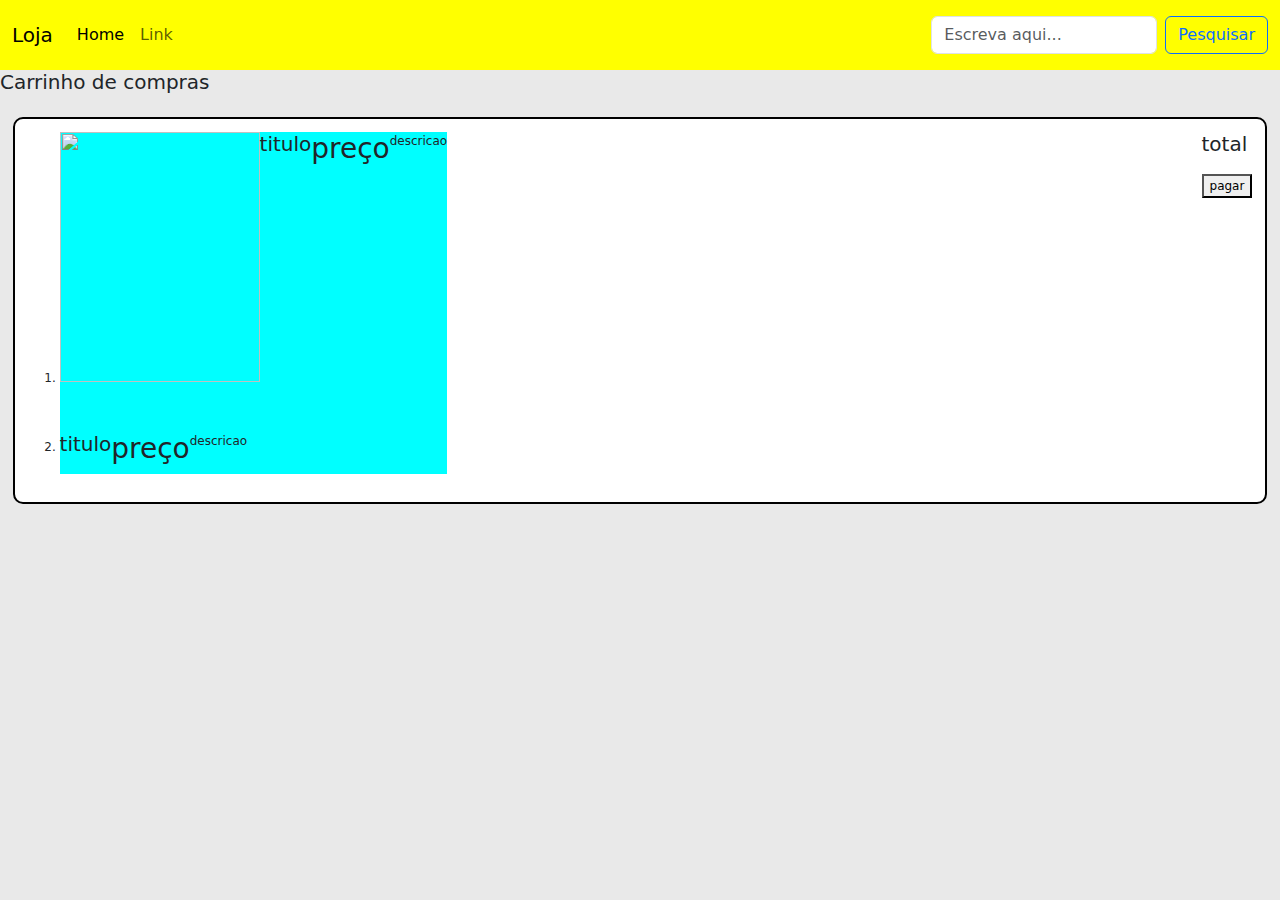
==== carrinho.html @ 7911a1fb "criando interface da tela de catalogo e experimentando a interface da tela do carrinho" ====
<!DOCTYPE html>
<html lang="pt br">
<head>
    <meta charset="UTF-8">
    <meta name="viewport" content="width=device-width, initial-scale=1.0">
    <script src="assets/js/script.js" defer></script>
    <link href="https://cdn.jsdelivr.net/npm/bootstrap@5.3.3/dist/css/bootstrap.min.css" rel="stylesheet" integrity="sha384-QWTKZyjpPEjISv5WaRU9OFeRpok6YctnYmDr5pNlyT2bRjXh0JMhjY6hW+ALEwIH" crossorigin="anonymous">
    <link rel="stylesheet" href="assets/css/style.css">
    <title>Loja com Api</title>
</head>
<body>
    <nav class="navbar navbar-expand-lg">
        <div class="container-fluid">
          <a class="navbar-brand" href="index.html">Loja</a>
          <button class="navbar-toggler" type="button" data-bs-toggle="collapse" data-bs-target="#navbarSupportedContent" aria-controls="navbarSupportedContent" aria-expanded="false" aria-label="Toggle navigation">
            <span class="navbar-toggler-icon"></span>
          </button>
          <div class="collapse navbar-collapse" id="navbarSupportedContent">
            <ul class="navbar-nav me-auto mb-2 mb-lg-0">
              <li class="nav-item">
                <a class="nav-link active" aria-current="page" href="#">Home</a>
              </li>
              <li class="nav-item">
                <a class="nav-link" href="#">Link</a>
              </li>
        </div>
        <form class="d-flex justify-content-end" role="search">
          <input class="form-control me-2" type="search" placeholder="Escreva aqui..." aria-label="Search">
          <button class="btn btn-outline-primary" type="submit">Pesquisar</button>
        </form>
        </div>
      </nav>
    <h1>Carrinho de compras</h1>
    <div id = 'carrinho'>
        <div id="itens">
            <ol>
                <li>
                    <div id="item">
                        <div id="imagem">
                            <img src="" alt="">
                        </div>
                        <h1>titulo</h1>
                        <h3>preço</h3>
                        <p>descricao</p>
                    </div>
                </li>
                <li>
                    <div id="item">
                        <h1>titulo</h1>
                        <h3>preço</h3>
                        <p>descricao</p>
                    </div>
                </li>
            </ol>
        </div>
        <div id="pagar">
            <h1>total</h1>
            <button>pagar</button>
        </div>

    </div>
    <script src="https://cdn.jsdelivr.net/npm/bootstrap@5.3.3/dist/js/bootstrap.bundle.min.js" integrity="sha384-YvpcrYf0tY3lHB60NNkmXc5s9fDVZLESaAA55NDzOxhy9GkcIdslK1eN7N6jIeHz" crossorigin="anonymous"></script>
</body>
</html>
---- assets/css/style.css ----
body{
    background-color: rgb(233, 233, 233);
}

#produtos{
    display:flex;
    flex-wrap: wrap;
    flex-direction: row;
    justify-content: center;
    /* margin-left: 15px; */
}
#produto{
    background-color: white;
    width: 450px;
    padding: 1%;
    margin: 1%;
    font-size: 12px;
    border : 2px solid black;
    border-radius: 10px;
}

img {
    width: 200px;
    height: 250px;
}

#imagem{
    display: flex;
    justify-content: center;
    padding-bottom: 50px;
}


h1{
    font-size: 20px;
    padding-bottom: 10px;
}

nav{
    background-color:yellow;
    height:70px;
}

#carrinho{
    display: flex;
    flex-wrap: wrap;
    flex-direction: row;
    background-color: white;
    padding: 1%;
    margin: 1%;
    font-size: 12px;
    border : 2px solid black;
    border-radius: 10px;
    justify-content: space-between;
}

#itens{
    background-color: white;
}

#item{
    display: flex;
    flex-wrap: wrap;
    flex-direction: row;
    background-color: aqua;
}
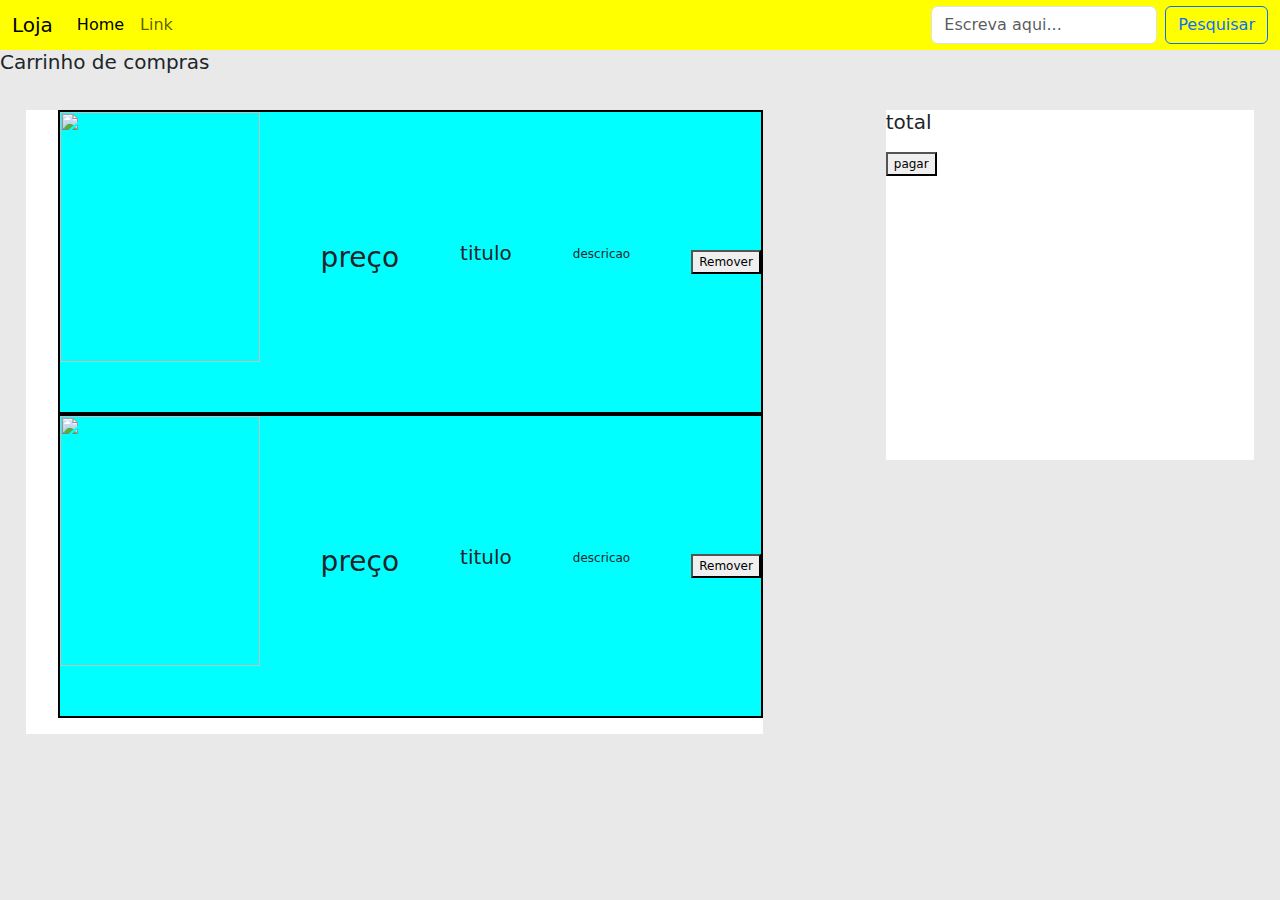
==== commit 59ffcf09: "atualização para manter trajeto" ====
--- a/carrinho.html
+++ b/carrinho.html
@@ -34,22 +34,23 @@
     <div id = 'carrinho'>
         <div id="itens">
             <ol>
-                <li>
-                    <div id="item">
+                <li id = "item">
+                    <div id="imagem">
+                        <img src="" alt="">
+                    </div>
+                    <h3>preço</h3>
+                    <h1>titulo</h1>
+                    <p>descricao</p>
+                    <button>Remover</button>
+                </li>
+                <li id="item">
                         <div id="imagem">
                             <img src="" alt="">
                         </div>
+                        <h3>preço</h3>
                         <h1>titulo</h1>
-                        <h3>preço</h3>
                         <p>descricao</p>
-                    </div>
-                </li>
-                <li>
-                    <div id="item">
-                        <h1>titulo</h1>
-                        <h3>preço</h3>
-                        <p>descricao</p>
-                    </div>
+                        <button>Remover</button>
                 </li>
             </ol>
         </div>
--- a/assets/css/style.css
+++ b/assets/css/style.css
@@ -38,29 +38,38 @@
 
 nav{
     background-color:yellow;
-    height:70px;
+    height:50px;
 }
 
 #carrinho{
     display: flex;
-    flex-wrap: wrap;
+    flex-wrap: nowrap;
     flex-direction: row;
-    background-color: white;
     padding: 1%;
     margin: 1%;
     font-size: 12px;
-    border : 2px solid black;
     border-radius: 10px;
     justify-content: space-between;
 }
 
 #itens{
     background-color: white;
+    width: 60%;
 }
 
 #item{
     display: flex;
     flex-wrap: wrap;
     flex-direction: row;
+    align-items: center;
+    justify-content: space-between;
     background-color: aqua;
+    border : 2px solid black;
+}
+
+#pagar{
+    width: 30%;
+    height: 350px;
+    background-color: white;
+    
 }